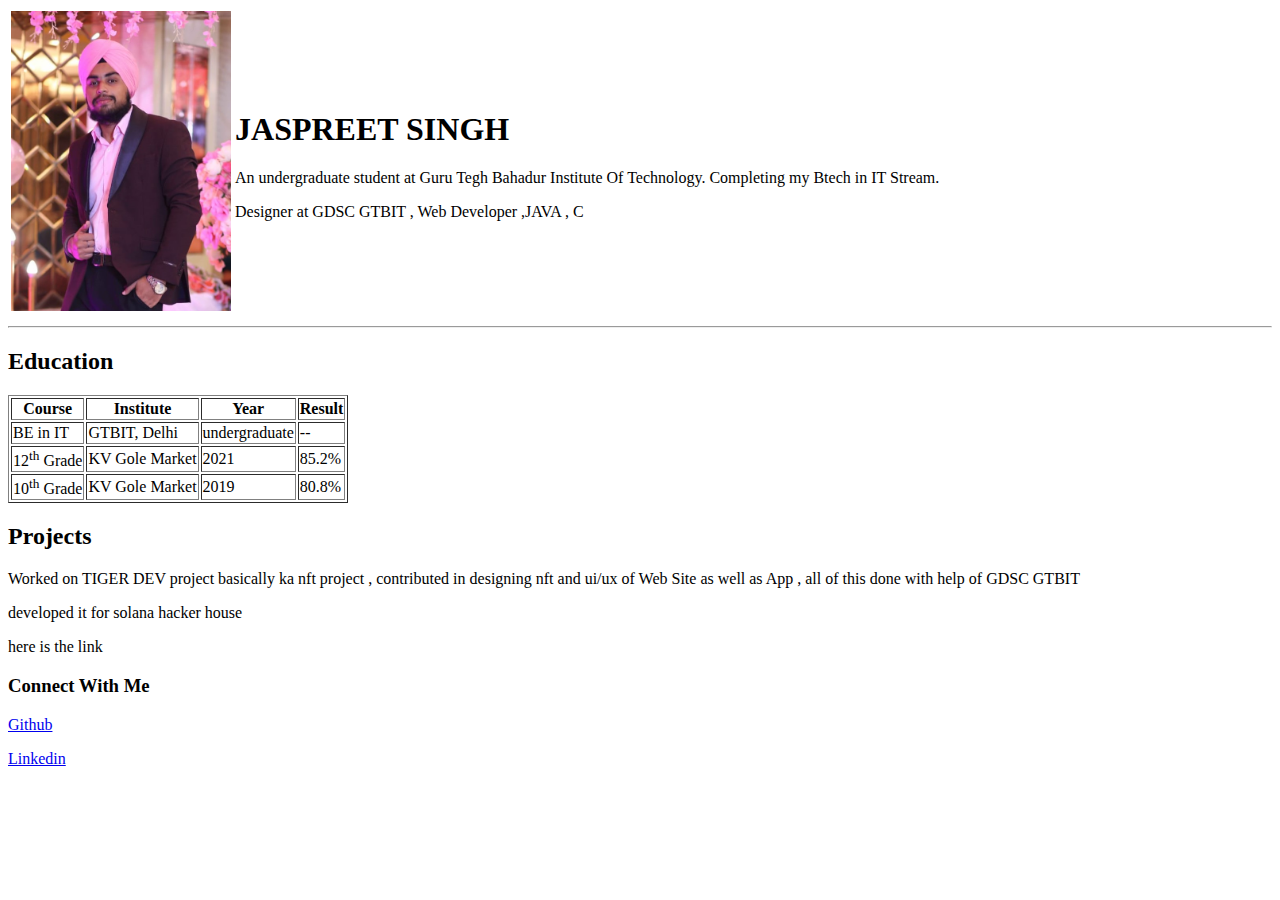
==== my_cool_websites/resume.html @ aaa44ef7 "linked github profile to resume" ====
<!DOCTYPE html>
<html lang="en">
<head>
    <meta charset="UTF-8">
    <meta http-equiv="X-UA-Compatible" content="IE=edge">
    <meta name="viewport" content="width=device-width, initial-scale=1.0">
    <title>Jaspreet's Resume</title>
    
</head>
<body>

    <table>
        <tr>
            <td><img src="images/profile_pic.jpeg" alt="profile_pic" height="300 " ></td>
            <td><h1> JASPREET SINGH</h1>
                <p> An undergraduate student at Guru Tegh Bahadur Institute Of Technology. Completing my Btech in IT Stream.</p>
                <p> Designer at GDSC GTBIT , Web Developer ,JAVA , C</p>
            </td>
        </tr>
</table>
    <hr>
      <!-- header closed-->

    <h2>Education</h2>

    <table border="">
        <tr>
            <th>Course</th>
            <th>Institute</th>
            <th>Year</th>
            <th>Result</th>
        </tr>
        <tr>
            <td>BE in IT</td>
            <td>GTBIT, Delhi</td>
            <td>undergraduate</td>
            <td>--</td>
        </tr>
        <tr>
            <td>12<sup>th</sup> Grade</td>
            <td>KV Gole Market</td>
            <td>2021</td>
            <td>85.2%</td>

         <tr>
                <td>10<sup>th</sup> Grade</td>
                <td>KV Gole Market</td>
                <td>2019</td>
                <td>80.8%</td>
                
            </tr>
    </table>

    <!-- education end -->

    <h2>Projects</h2>
    <p>Worked on TIGER DEV project basically ka nft project , contributed in designing nft and ui/ux of Web Site as well as App , all of this done with help of GDSC GTBIT </p>
    <p>developed it for solana hacker house </p>
    <p>here is the link </p>

    <!--Contact details-->

    <h3>Connect With Me</h3>
    <p> <a href="https://github.com/jaspreet6090" target="_blank">Github </a></p>
    <p><a href="https://linkedin.com/in/jaspreetsingh6090" target="_blank">Linkedin</a></p>
    
</body>
</html>
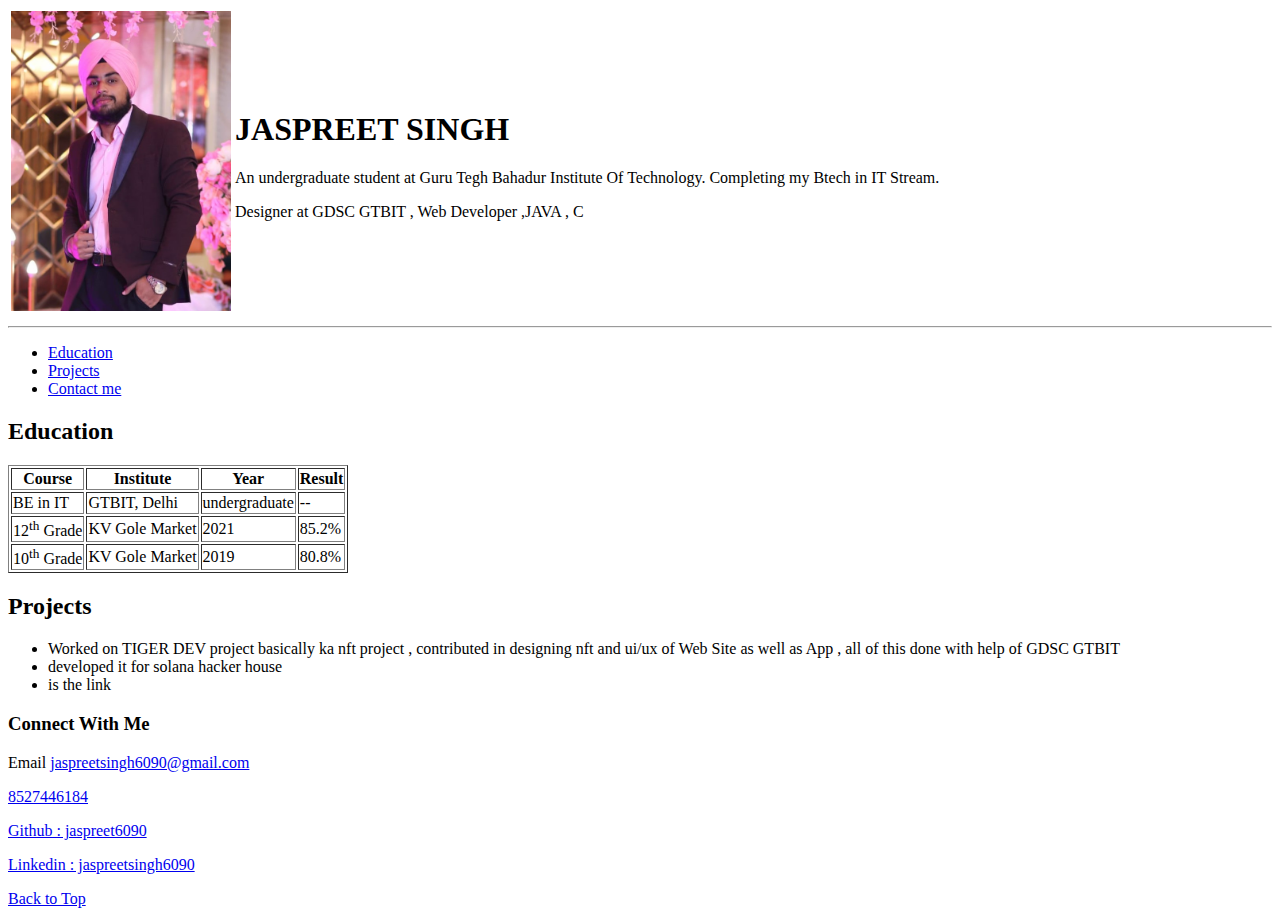
==== commit 2964dbcf: "semantic tags" ====
--- a/my_cool_websites/resume.html
+++ b/my_cool_websites/resume.html
@@ -1,68 +1,110 @@
 <!DOCTYPE html>
 <html lang="en">
-<head>
-    <meta charset="UTF-8">
-    <meta http-equiv="X-UA-Compatible" content="IE=edge">
-    <meta name="viewport" content="width=device-width, initial-scale=1.0">
+  <head>
+    <meta charset="UTF-8" />
+    <meta http-equiv="X-UA-Compatible" content="IE=edge" />
+    <meta name="viewport" content="width=device-width, initial-scale=1.0" />
     <title>Jaspreet's Resume</title>
-    
-</head>
-<body>
+  </head>
+  <body>
+    <header>
+      <table>
+        <tr>
+          <td>
+            <img
+              src="images/profile_pic.jpeg"
+              alt="profile_pic"
+              height="300 "
+            />
+          </td>
+          <td>
+            <h1>JASPREET SINGH</h1>
+            <p>
+              An undergraduate student at Guru Tegh Bahadur Institute Of
+              Technology. Completing my Btech in IT Stream.
+            </p>
+            <p>Designer at GDSC GTBIT , Web Developer ,JAVA , C</p>
+          </td>
+        </tr>
+      </table>
+      <hr />
+      <nav>
+        <ul>
+            <li><a href="#education">Education</a></li>
+            <li><a href="#project">Projects</a></li>
+            <li><a href="#contact me">Contact me</a></li>
+            
+        </ul>
+      </nav>
+    </header>
+    <!-- header end-->
 
-    <table>
-        <tr>
-            <td><img src="images/profile_pic.jpeg" alt="profile_pic" height="300 " ></td>
-            <td><h1> JASPREET SINGH</h1>
-                <p> An undergraduate student at Guru Tegh Bahadur Institute Of Technology. Completing my Btech in IT Stream.</p>
-                <p> Designer at GDSC GTBIT , Web Developer ,JAVA , C</p>
-            </td>
-        </tr>
-</table>
-    <hr>
-      <!-- header closed-->
+    <main>
+      <section id="education">
+        <h2>Education</h2>
 
-    <h2>Education</h2>
-
-    <table border="">
-        <tr>
+        <table border="">
+          <tr>
             <th>Course</th>
             <th>Institute</th>
             <th>Year</th>
             <th>Result</th>
-        </tr>
-        <tr>
+          </tr>
+          <tr>
             <td>BE in IT</td>
             <td>GTBIT, Delhi</td>
             <td>undergraduate</td>
             <td>--</td>
-        </tr>
-        <tr>
+          </tr>
+          <tr>
             <td>12<sup>th</sup> Grade</td>
             <td>KV Gole Market</td>
             <td>2021</td>
             <td>85.2%</td>
+          </tr>
 
-         <tr>
-                <td>10<sup>th</sup> Grade</td>
-                <td>KV Gole Market</td>
-                <td>2019</td>
-                <td>80.8%</td>
-                
-            </tr>
-    </table>
+          <tr>
+            <td>10<sup>th</sup> Grade</td>
+            <td>KV Gole Market</td>
+            <td>2019</td>
+            <td>80.8%</td>
+          </tr>
+        </table>
+      </section>
+      <!-- education end -->
+      <section id="projects">
+        <article>
+          <h2>Projects</h2>
+          <ul>
+           <li> Worked on TIGER DEV project basically ka nft project , contributed
+            in designing nft and ui/ux of Web Site as well as App , all of this
+            done with help of GDSC GTBIT</li>
+          
+          <li>
+          developed it for solana hacker house</li>
+          <li>is the link</li>
+        </ul>
+        </article>
+      </section>
+    </main>
 
-    <!-- education end -->
-
-    <h2>Projects</h2>
-    <p>Worked on TIGER DEV project basically ka nft project , contributed in designing nft and ui/ux of Web Site as well as App , all of this done with help of GDSC GTBIT </p>
-    <p>developed it for solana hacker house </p>
-    <p>here is the link </p>
-
+    <aside>
+      <!--aside basically for adds or other things-->
+    </aside>
     <!--Contact details-->
-
-    <h3>Connect With Me</h3>
-    <p> <a href="https://github.com/jaspreet6090" target="_blank">Github </a></p>
-    <p><a href="https://linkedin.com/in/jaspreetsingh6090" target="_blank">Linkedin</a></p>
-    
-</body>
-</html>+    <footer id="contact me">
+      <h3>Connect With Me</h3>
+      <p>Email <a href="mailto:jaspreetsingh6090@gmail.com">jaspreetsingh6090@gmail.com</a></p>
+      <p><a href="tel:+918527446184">8527446184</a></p>
+      <p>
+        <a href="https://github.com/jaspreet6090" target="_blank">Github : jaspreet6090 </a>
+      </p>
+      <p>
+        <a href="https://linkedin.com/in/jaspreetsingh6090" target="_blank"
+          >Linkedin : jaspreetsingh6090</a
+        >
+      </p>
+      <a href="#">Back to Top</a>
+    </footer>
+  </body>
+</html>
